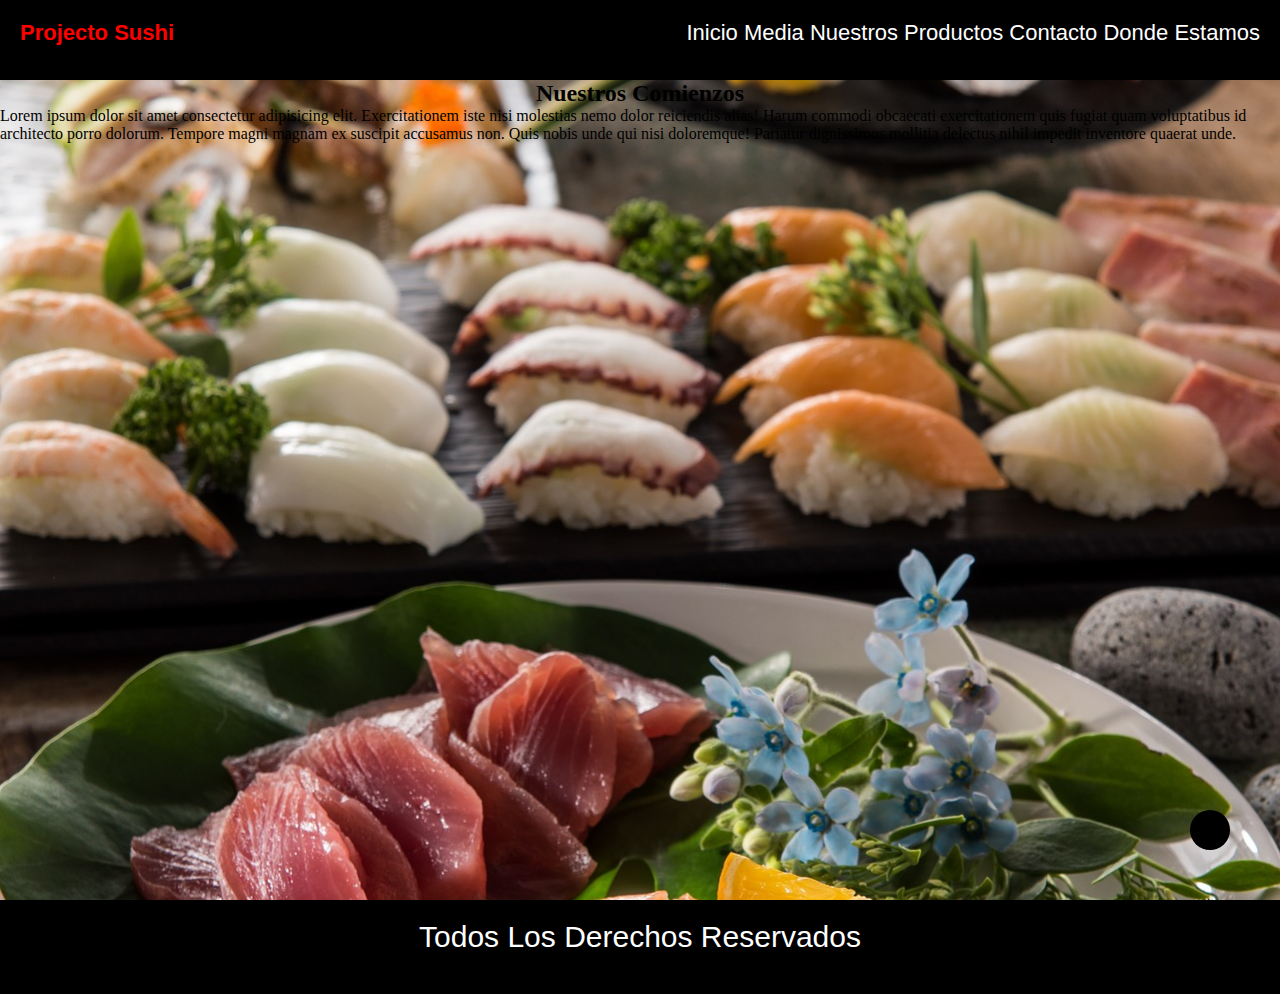
==== pages/page2.html @ 2846063d "primer commit" ====
<!DOCTYPE html>
<html lang="es">
<head>
    <meta charset="UTF-8">
    <meta http-equiv="X-UA-Compatible" content="IE=edge">
    <meta name="viewport" content="width=device-width, initial-scale=1.0">
    <link rel="stylesheet" href="../style.css">
    <link rel="shortcut icon" href="../img/logo.jpg" type="image/x-icon">
    <link rel="stylesheet" href="https://cdnjs.cloudflare.com/ajax/libs/font-awesome/6.4.0/css/all.min.css" integrity="sha512-iecdLmaskl7CVkqkXNQ/ZH/XLlvWZOJyj7Yy7tcenmpD1ypASozpmT/E0iPtmFIB46ZmdtAc9eNBvH0H/ZpiBw==" crossorigin="anonymous" referrerpolicy="no-referrer" />
    <title>Nuestros comienzos</title>
</head>
<body>
    <header>
        <aside class="logo">Projecto Sushi</aside>
        <nav class="barra">
            <ul>
                <li><a href="../index.html">Inicio</a></li>
                <li><a href="page1.html">Media</a></li>
                <li><a href="page2.html">Nuestros productos</a></li>
                <li><a href="page3.html">Contacto</a></li>
                <li><a href="page4.html">Donde Estamos</a></li>
            </ul>
        </nav>    
    </header>
    <main>
    <h2>Nuestros Comienzos</h2>
    <p>Lorem ipsum dolor sit amet consectetur adipisicing elit. Exercitationem iste nisi molestias nemo dolor reiciendis alias! Harum commodi obcaecati exercitationem quis fugiat quam voluptatibus id architecto porro dolorum. Tempore magni magnam ex suscipit accusamus non. Quis nobis unde qui nisi doloremque! Pariatur dignissimos mollitia delectus nihil impedit inventore quaerat unde.</p>
    </main>
    <footer>
        <p>todos los derechos reservados</p>
        <div class="redes">
           <a href="#"><i class="fa-brands fa-facebook"></i></a> 
           <a href="#"><i class="fa-brands fa-twitter"></i></a> 
           <a href="#"><i class="fa-brands fa-instagram"></i></a> 
        </div>
   
    </footer>
    <a href="#">
        <div class="subir"><i class="fa-solid fa-arrow-up"></i></div>
    </a>
</body>
</html>
---- style.css ----
*{
    margin: 0;
    padding: 0;
    box-sizing: border-box;
}
html{
    scroll-behavior: smooth;
}
header{
    height: 80px;
    width: 100%;
    background-color: black;
    font-size: 22px;
    font-family: Verdana, Geneva, Tahoma, sans-serif;
    padding: 20px;
    color: red;
}
body{
    background-color: black;
}
.logo{
    float: left;
    text-transform: capitalize;
    font-weight: 900;
}
.barra{
    float: right;
}
ul{
    list-style: none;
}
ul li{
    display: inline-block;
    text-transform: capitalize;
}
ul a {
    color: white;
    text-decoration: none;
}
ul a:hover{
    color: rgb(189, 6, 6);
    text-decoration: underline;
}
main{
    height: calc(100vh - 80px);
    width: 100%;
    background-color: #333;
    background-image: url(/img/sushi-2009611_1920.jpg);
    background-size: cover;
    background-position: left;
}
div .mainPage{
    display: flex;
    justify-content: center;
}
div .title{
    text-align:center;
    color: red;
    padding-top: 30px;
    
}
div .mainPage,.info{
    text-align: center;
    text-decoration: none;
    background-color: hsl(0, 0%, 90%);
    border: 1px solid hsl(0, 0%, 70%);
    outline: none;
    cursor: pointer;
    border-radius: .3em;
    color: black;
    width: 150px;


}
footer{
    text-align: center;
    font-size: 30px;
    background-color: #000;
    color: white;
    text-transform: capitalize;
    font-family: Verdana, Geneva, Tahoma, sans-serif;
    padding: 20px;
}

footer p{
    margin-bottom: 20px;
    color: white;
}

.redes a{
    color: white;
    font-size: 50px;
    letter-spacing: 30px;
}
.subir{
    height: 40px;
    width: 40px;
    background-color: black;
    font-size: 40px;
    position: fixed;
    right: 50px;
    bottom: 50px;
    text-align: center;
    line-height: 40px;
    border-radius: 50%;
    color: white;

}

h2{
    text-align: center;
}
.contactForm{
    width: 65%;
    color: white;
    background-color: rgba(0, 0, 0, 0.7);
    border: 3px solid red;
    float: right;
    margin: 30px;
    padding: 30px;
    padding-right: 0px;
    font-family: 'Segoe UI', Tahoma, Geneva, Verdana, sans-serif;
}
.mapa1{
    display: flex;
    gap: 20px  ;

}

.mapa2{
    display: flex;
    gap: 20px  ;
}
.dondeEstamos{
    color: white;
}
.mapa1{
    background-color: hsla(0, 0%, 7%, 0.812);
}
.mapa2{
    background-color: hsla(0, 0%, 7%, 0.812);
}
.contenedor{
    width: 100%;
    background-color: black;
    display: grid;
    grid-template-columns: repeat(4, 1fr);
    grid-template-rows: 200px 200px 200px;
    grid-template-areas: 
    "img1 img2 img3 img3"
    "img1 img4 img5 img6"
    "img7 img4 img8 img8";
    padding: 20px;
    grid-gap: 10px;
}
@media only screen and (max-width: 600px)  {
    .contenedor{
        grid-template-columns: repeat(3, 1fr);
        grid-template-rows: 150px 150px 150px 150px;
        grid-template-areas: 
        "img1 img1 img3"
        "img2 img2 img3"
        "img4 img5 img6"
        "img4 img7 img8";
    }
    .mapa1{
        flex-direction: column;
        text-align: center;
    }
    .mapa2{
        flex-direction: column;
        text-align: center;
    }
}


.img{
    border: 3px solid #000;
    background-size: cover;
    background-position: center;
    border-radius: 12px;
}

.img1{
    background-image: url(/img/japanese-sushi-food-maki-ands-260nw-1470615731.webp);
    grid-area: img1;
}

.img2{
    background-image: url(/img/sushi-2620063_1280.jpg);
    grid-area: img2;
}

.img3{
    background-image: url(/img/sushi-2856547_1280.jpg);
    grid-area: img3;
    
}

.img4{
    background-image: url(/img/sushi-596930_1280.jpg);
    grid-area: img4;
}

.img5{
    background-image: url(/img/sushi-599721_1280.jpg);
    grid-area: img5;
}

.img6{
    background-image: url(/img/images.jpg);
    grid-area: img6;
}

.img7{
    background-image: url(/img/photo-1553621042-f6e147245754.avif);
    grid-area: img7;
}

.img8{
    background-image: url(/img/photo-1562802378-063ec186a863.avif);
    grid-area: img8;
}
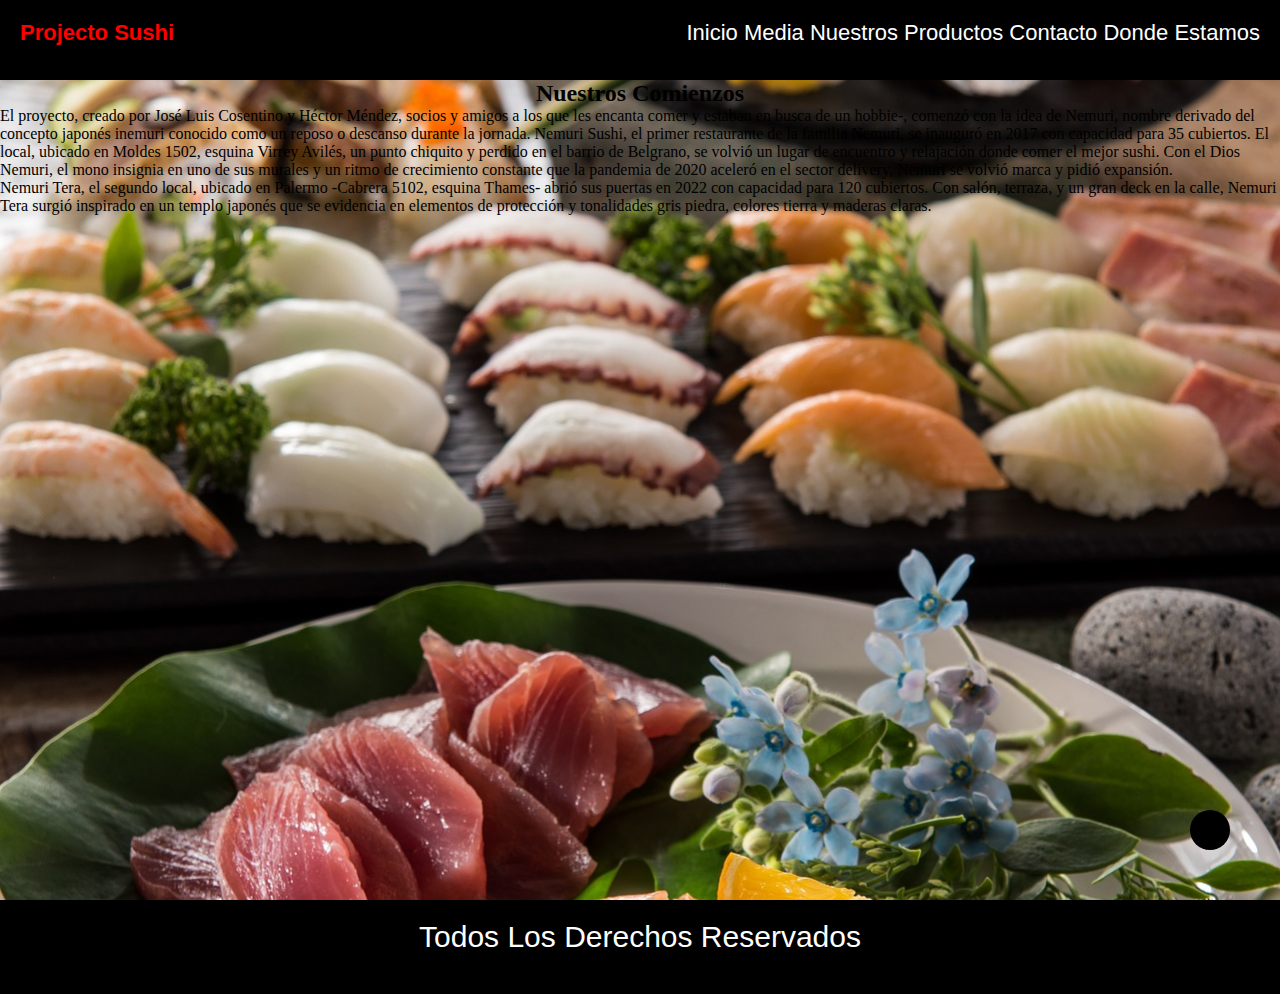
==== commit 65ad16b6: "page 2 complete" ====
--- a/pages/page2.html
+++ b/pages/page2.html
@@ -24,7 +24,8 @@
     </header>
     <main>
     <h2>Nuestros Comienzos</h2>
-    <p>Lorem ipsum dolor sit amet consectetur adipisicing elit. Exercitationem iste nisi molestias nemo dolor reiciendis alias! Harum commodi obcaecati exercitationem quis fugiat quam voluptatibus id architecto porro dolorum. Tempore magni magnam ex suscipit accusamus non. Quis nobis unde qui nisi doloremque! Pariatur dignissimos mollitia delectus nihil impedit inventore quaerat unde.</p>
+    <p>El proyecto, creado por José Luis Cosentino y Héctor Méndez, socios y amigos a los que les encanta comer y estaban en busca de un hobbie-, comenzó con la idea de Nemuri, nombre derivado del concepto japonés inemuri conocido como un reposo o descanso durante la jornada. Nemuri Sushi, el primer restaurante de la familia Nemuri, se inauguró en 2017 con capacidad para 35 cubiertos. El local, ubicado en Moldes 1502, esquina Virrey Avilés, un punto chiquito y perdido en el barrio de Belgrano, se volvió un lugar de encuentro y relajación donde comer el mejor sushi. Con el Dios Nemuri, el mono insignia en uno de sus murales y un ritmo de crecimiento constante que la pandemia de 2020 aceleró en el sector delivery, Nemuri se volvió marca y pidió expansión.</p>
+    <p>Nemuri Tera, el segundo local, ubicado en Palermo -Cabrera 5102, esquina Thames- abrió sus puertas en 2022 con capacidad para 120 cubiertos. Con salón, terraza, y un gran deck en la calle, Nemuri Tera surgió inspirado en un templo japonés que se evidencia en elementos de protección y tonalidades gris piedra, colores tierra y maderas claras.</p>
     </main>
     <footer>
         <p>todos los derechos reservados</p>
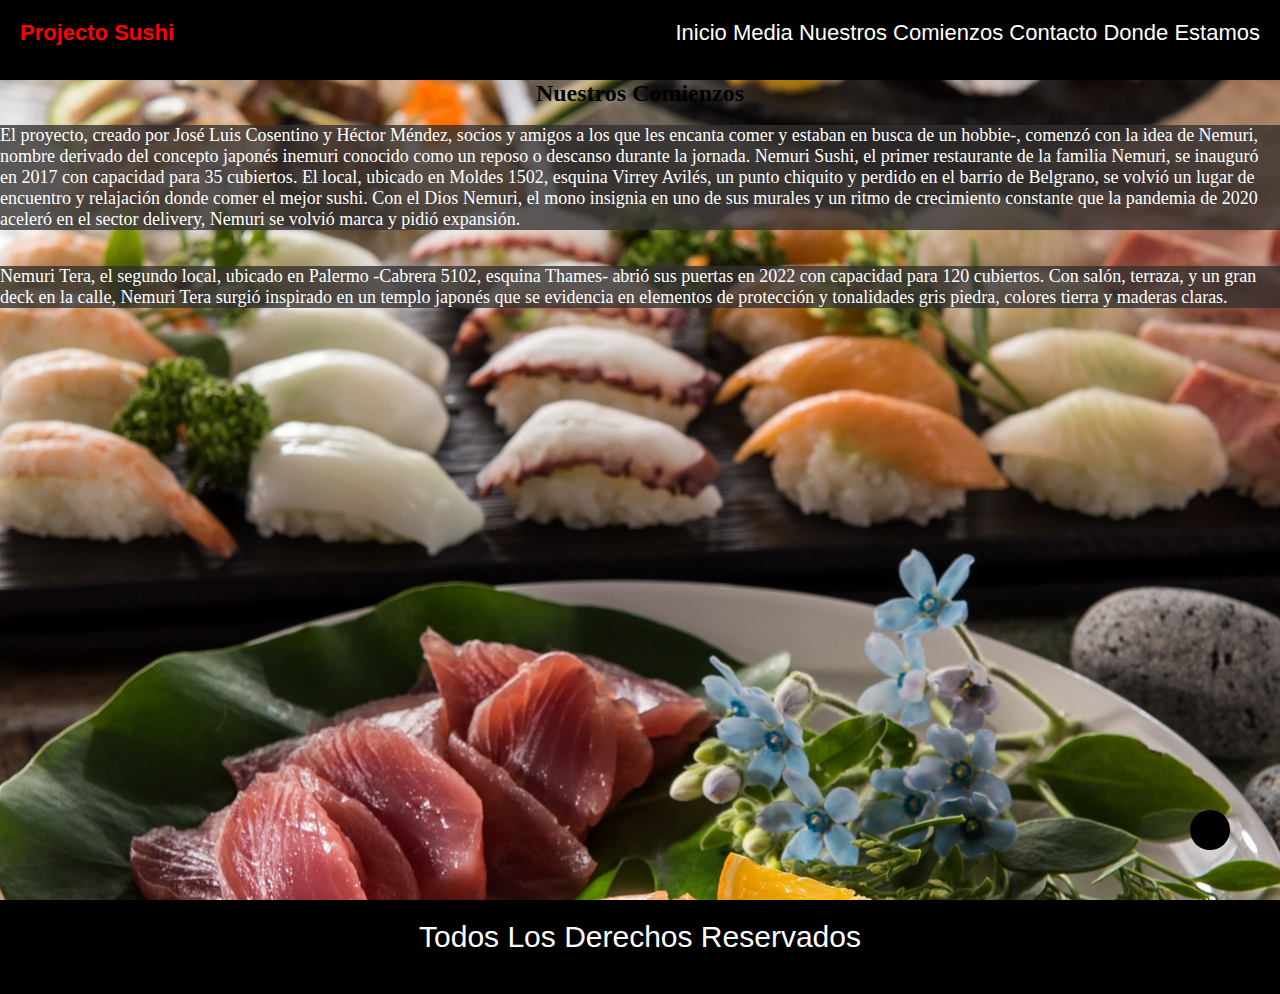
==== commit 201572da: "mobile ready" ====
--- a/pages/page2.html
+++ b/pages/page2.html
@@ -16,7 +16,7 @@
             <ul>
                 <li><a href="../index.html">Inicio</a></li>
                 <li><a href="page1.html">Media</a></li>
-                <li><a href="page2.html">Nuestros productos</a></li>
+                <li><a href="page2.html">Nuestros comienzos</a></li>
                 <li><a href="page3.html">Contacto</a></li>
                 <li><a href="page4.html">Donde Estamos</a></li>
             </ul>
@@ -24,8 +24,11 @@
     </header>
     <main>
     <h2>Nuestros Comienzos</h2>
-    <p>El proyecto, creado por José Luis Cosentino y Héctor Méndez, socios y amigos a los que les encanta comer y estaban en busca de un hobbie-, comenzó con la idea de Nemuri, nombre derivado del concepto japonés inemuri conocido como un reposo o descanso durante la jornada. Nemuri Sushi, el primer restaurante de la familia Nemuri, se inauguró en 2017 con capacidad para 35 cubiertos. El local, ubicado en Moldes 1502, esquina Virrey Avilés, un punto chiquito y perdido en el barrio de Belgrano, se volvió un lugar de encuentro y relajación donde comer el mejor sushi. Con el Dios Nemuri, el mono insignia en uno de sus murales y un ritmo de crecimiento constante que la pandemia de 2020 aceleró en el sector delivery, Nemuri se volvió marca y pidió expansión.</p>
-    <p>Nemuri Tera, el segundo local, ubicado en Palermo -Cabrera 5102, esquina Thames- abrió sus puertas en 2022 con capacidad para 120 cubiertos. Con salón, terraza, y un gran deck en la calle, Nemuri Tera surgió inspirado en un templo japonés que se evidencia en elementos de protección y tonalidades gris piedra, colores tierra y maderas claras.</p>
+    <br>
+    <p class="description">El proyecto, creado por José Luis Cosentino y Héctor Méndez, socios y amigos a los que les encanta comer y estaban en busca de un hobbie-, comenzó con la idea de Nemuri, nombre derivado del concepto japonés inemuri conocido como un reposo o descanso durante la jornada. Nemuri Sushi, el primer restaurante de la familia Nemuri, se inauguró en 2017 con capacidad para 35 cubiertos. El local, ubicado en Moldes 1502, esquina Virrey Avilés, un punto chiquito y perdido en el barrio de Belgrano, se volvió un lugar de encuentro y relajación donde comer el mejor sushi. Con el Dios Nemuri, el mono insignia en uno de sus murales y un ritmo de crecimiento constante que la pandemia de 2020 aceleró en el sector delivery, Nemuri se volvió marca y pidió expansión.</p>
+    <br>
+    <br>
+    <p class="description">Nemuri Tera, el segundo local, ubicado en Palermo -Cabrera 5102, esquina Thames- abrió sus puertas en 2022 con capacidad para 120 cubiertos. Con salón, terraza, y un gran deck en la calle, Nemuri Tera surgió inspirado en un templo japonés que se evidencia en elementos de protección y tonalidades gris piedra, colores tierra y maderas claras.</p>
     </main>
     <footer>
         <p>todos los derechos reservados</p>
--- a/style.css
+++ b/style.css
@@ -50,8 +50,9 @@
     background-position: left;
 }
 div .mainPage{
-    display: flex;
+    display: flex; 
     justify-content: center;
+    position: absolute;
 }
 div .title{
     text-align:center;
@@ -60,7 +61,6 @@
     
 }
 div .mainPage,.info{
-    text-align: center;
     text-decoration: none;
     background-color: hsl(0, 0%, 90%);
     border: 1px solid hsl(0, 0%, 70%);
@@ -69,6 +69,7 @@
     border-radius: .3em;
     color: black;
     width: 150px;
+    position: center;
 
 
 }
@@ -110,6 +111,11 @@
 h2{
     text-align: center;
 }
+.description{
+    background-color: #333030c7;
+    color: white;
+    font-size: large;
+}
 .contactForm{
     width: 65%;
     color: white;
@@ -120,6 +126,11 @@
     padding: 30px;
     padding-right: 0px;
     font-family: 'Segoe UI', Tahoma, Geneva, Verdana, sans-serif;
+
+}
+textarea{
+    width: 30em;
+    height: 8em;
 }
 .mapa1{
     display: flex;
@@ -171,6 +182,13 @@
         flex-direction: column;
         text-align: center;
     }
+    textarea{
+        width: 20em;
+        height: 5em;
+    }
+    header{
+        height: 120px
+    }
 }
 
 
@@ -178,7 +196,7 @@
     border: 3px solid #000;
     background-size: cover;
     background-position: center;
-    border-radius: 12px;
+    border-radius: 10px;
 }
 
 .img1{
